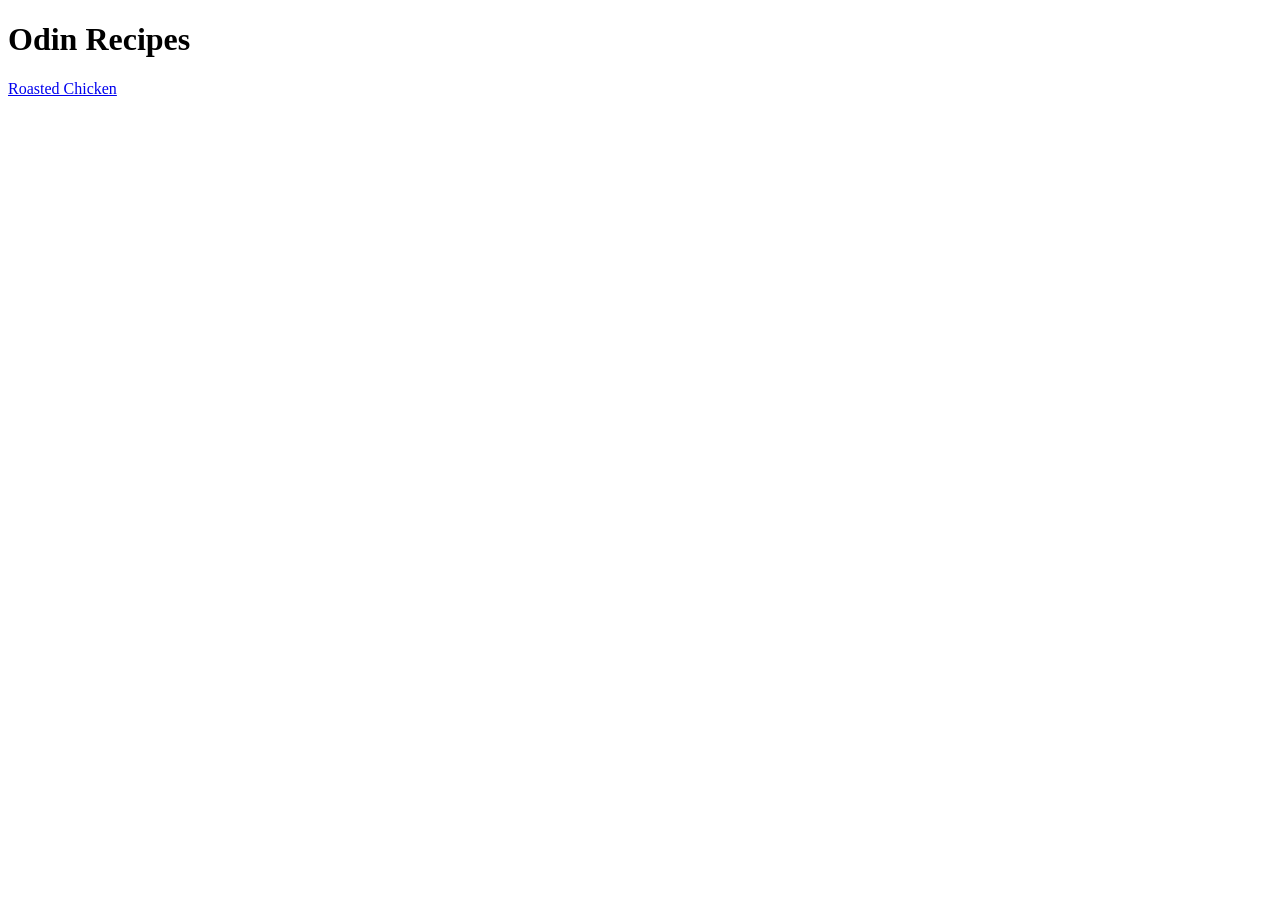
==== index.html @ 1f8953bd "transfer index.html from draft project" ====
<!DOCTYPE html>
<html lang="en">
<head>
    <meta charset="UTF-8">

    <title>Odin Recipes</title>
</head>

<body>
    <h1>Odin Recipes</h1>

    <p><a href="recipes/roastedchicken.html">Roasted Chicken</a></p>

</body>

</html>
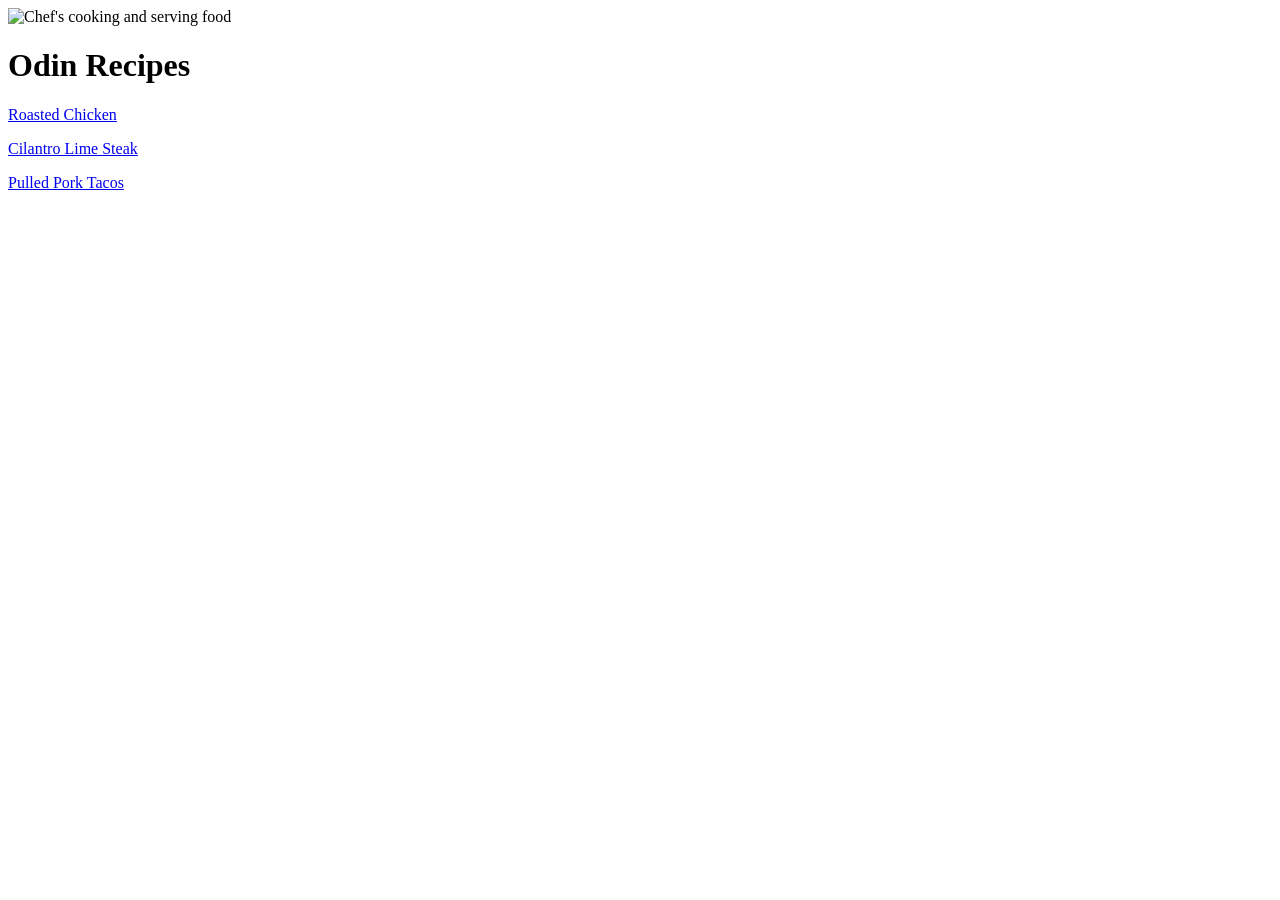
==== commit 495109ad: "Add css, add pork recipe, add steak recipe and modify" ====
--- a/index.html
+++ b/index.html
@@ -2,14 +2,20 @@
 <html lang="en">
 <head>
     <meta charset="UTF-8">
-
+    <link rel="stylesheet" href="styles.css">
     <title>Odin Recipes</title>
 </head>
 
 <body>
+    <div>
+        <img src="https://i.icanvas.com/VEI20?d=3&sh=h&s=s&p=1&bg=w&t=1624167078" alt="Chef's cooking and serving food">
+    </div>
+    
     <h1>Odin Recipes</h1>
 
     <p><a href="recipes/roastedchicken.html">Roasted Chicken</a></p>
+    <p><a href="recipes/limesteak.html">Cilantro Lime Steak</a></p>
+    <p><a href="recipes/porktacos.html">Pulled Pork Tacos</a></p>
 
 </body>
 
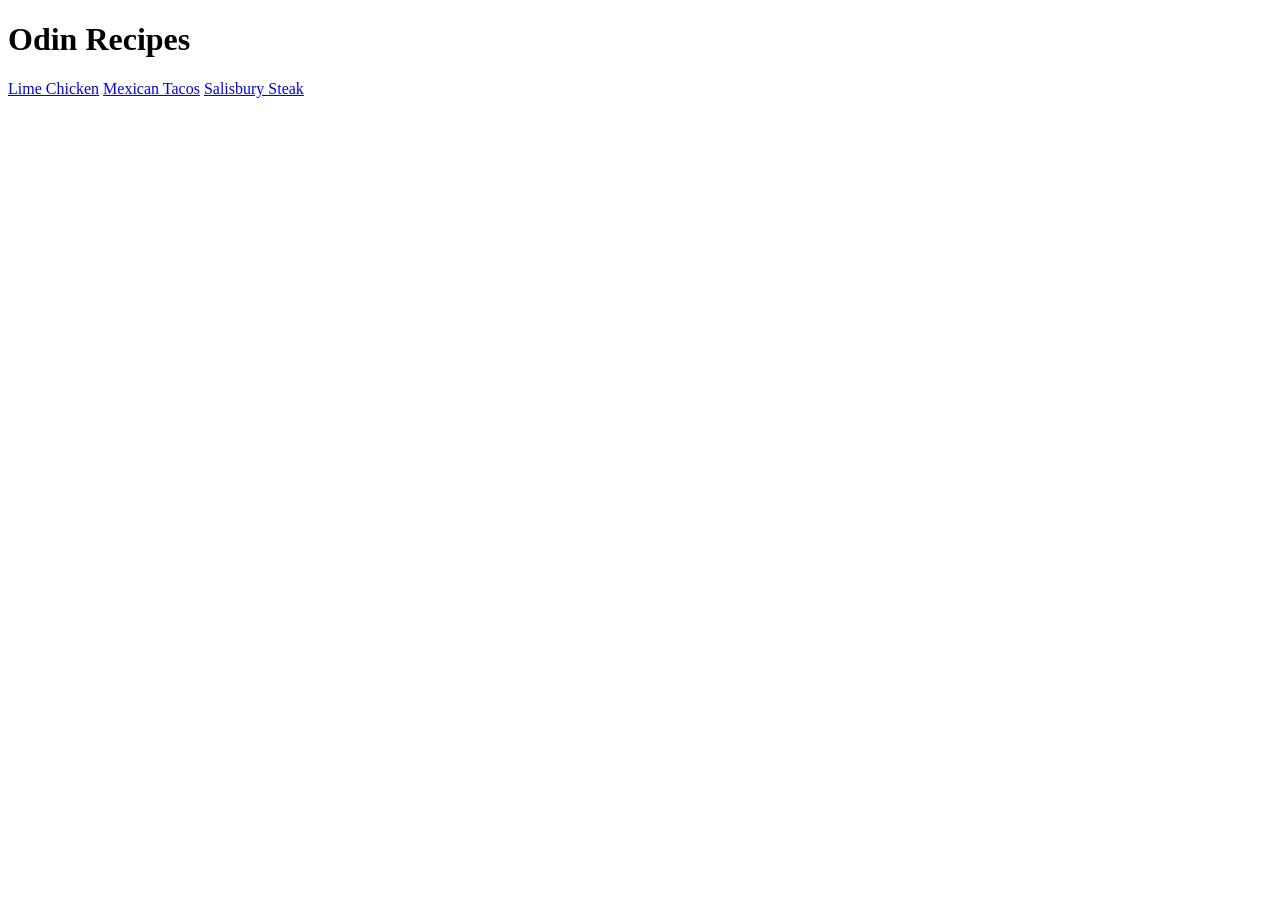
==== commit 12cbda1a: "Create main index html for Recipe project" ====
--- a/index.html
+++ b/index.html
@@ -1,22 +1,17 @@
 <!DOCTYPE html>
 <html lang="en">
-<head>
-    <meta charset="UTF-8">
-    <link rel="stylesheet" href="styles.css">
-    <title>Odin Recipes</title>
-</head>
+  <head>
+    <meta charset="UTF-8" />
+    <meta http-equiv="X-UA-Compatible" content="IE=edge" />
+    <meta name="viewport" content="width=device-width, initial-scale=1.0" />
+    <title>Recipes</title>
+  </head>
 
-<body>
-    <div>
-        <img src="https://i.icanvas.com/VEI20?d=3&sh=h&s=s&p=1&bg=w&t=1624167078" alt="Chef's cooking and serving food">
-    </div>
-    
+  <body>
     <h1>Odin Recipes</h1>
 
-    <p><a href="recipes/roastedchicken.html">Roasted Chicken</a></p>
-    <p><a href="recipes/limesteak.html">Cilantro Lime Steak</a></p>
-    <p><a href="recipes/porktacos.html">Pulled Pork Tacos</a></p>
-
-</body>
-
-</html>+    <a href="recipes/lime-chicken.html">Lime Chicken</a>
+    <a href="recipes/mexican-tacos.html">Mexican Tacos</a>
+    <a href="recipes/salisbury-steak.html">Salisbury Steak</a>
+  </body>
+</html>
